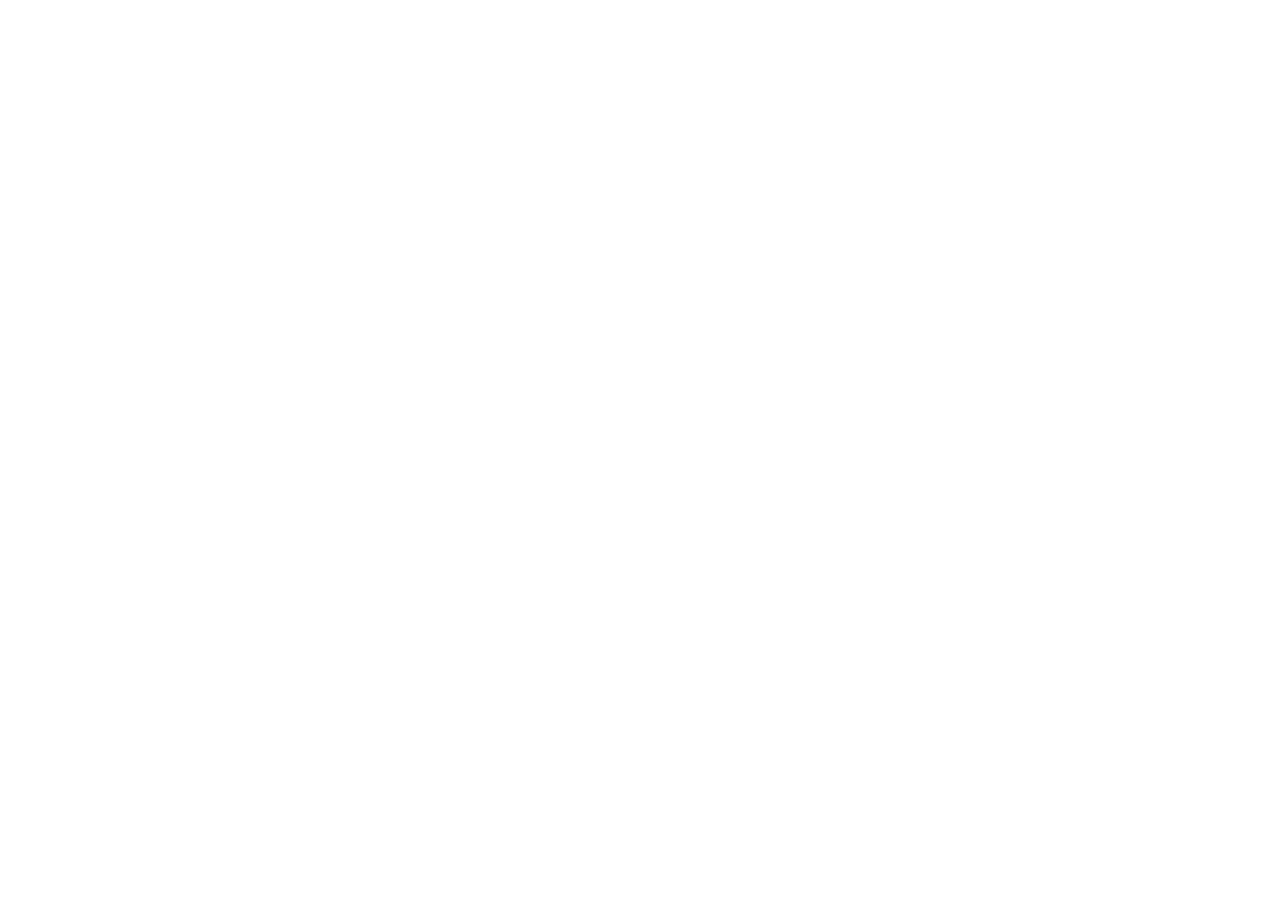
==== td2/factsage.html @ 32dca4f6 "ajout de factage.html vide" ====
<DOCTYPE <!DOCTYPE html>
<html>
<head>
    <meta charset="utf-8" />
    <meta http-equiv="X-UA-Compatible" content="IE=edge">
    <title>Page Title</title>
    <meta name="viewport" content="width=device-width, initial-scale=1">
    <link rel="stylesheet" type="text/css" media="screen" href="main.css" />
    <script src="main.js"></script>
</head>
<body>
    
</body>
</html>
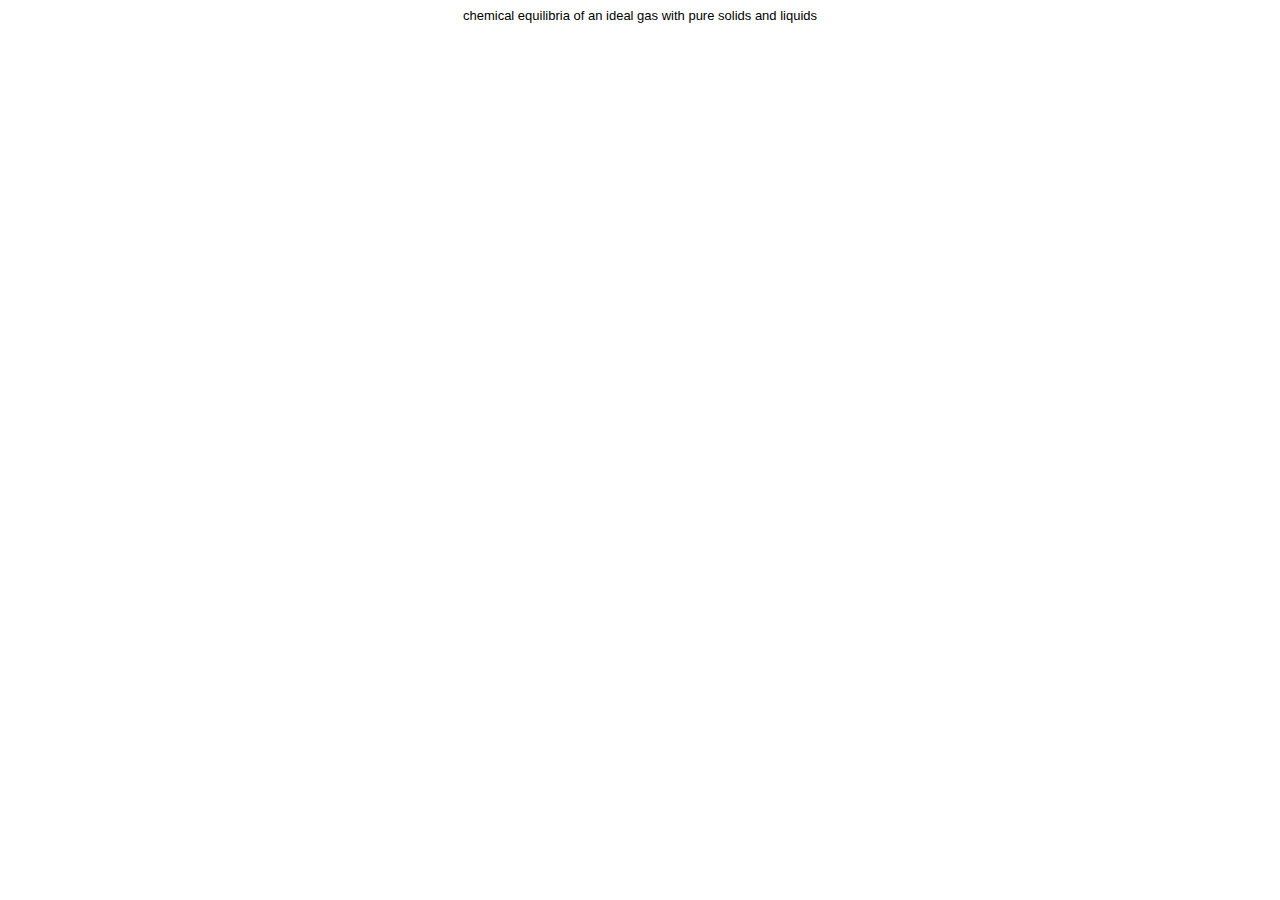
==== commit 88b6a111: "image. git commit -mimage" ====
--- a/td2/factsage.html
+++ b/td2/factsage.html
@@ -5,10 +5,19 @@
     <meta http-equiv="X-UA-Compatible" content="IE=edge">
     <title>Page Title</title>
     <meta name="viewport" content="width=device-width, initial-scale=1">
-    <link rel="stylesheet" type="text/css" media="screen" href="main.css" />
-    <script src="main.js"></script>
+    <link rel="stylesheet" type="text/css" media="screen" href="factsage.css" />
+    <script src="factsage.js"></script>
 </head>
+
 <body>
-    
+    <table>
+            <CENTER>
+                    <font face="Trebuchet MS, Arial">
+                            <font color="black" size="2">
+                                chemical equilibria of an ideal gas with pure solids and liquids
+                            </font>
+                    </font>
+                </CENTER>
+    </table>
 </body>
 </html>
--- a/td2/factsage.css
+++ b/td2/factsage.css
@@ -0,0 +1,20 @@
+        
+        A:link {
+            color: #0033CC;
+            text-decoration: none
+        }
+
+        A:visited {
+            color: #993300;
+            text-decoration: none
+        }
+
+        A:hover {
+            color: #000066;
+            text-decoration: none;
+            background-color: lightgrey
+        }
+
+        .link {
+            text-decoration: none;
+        }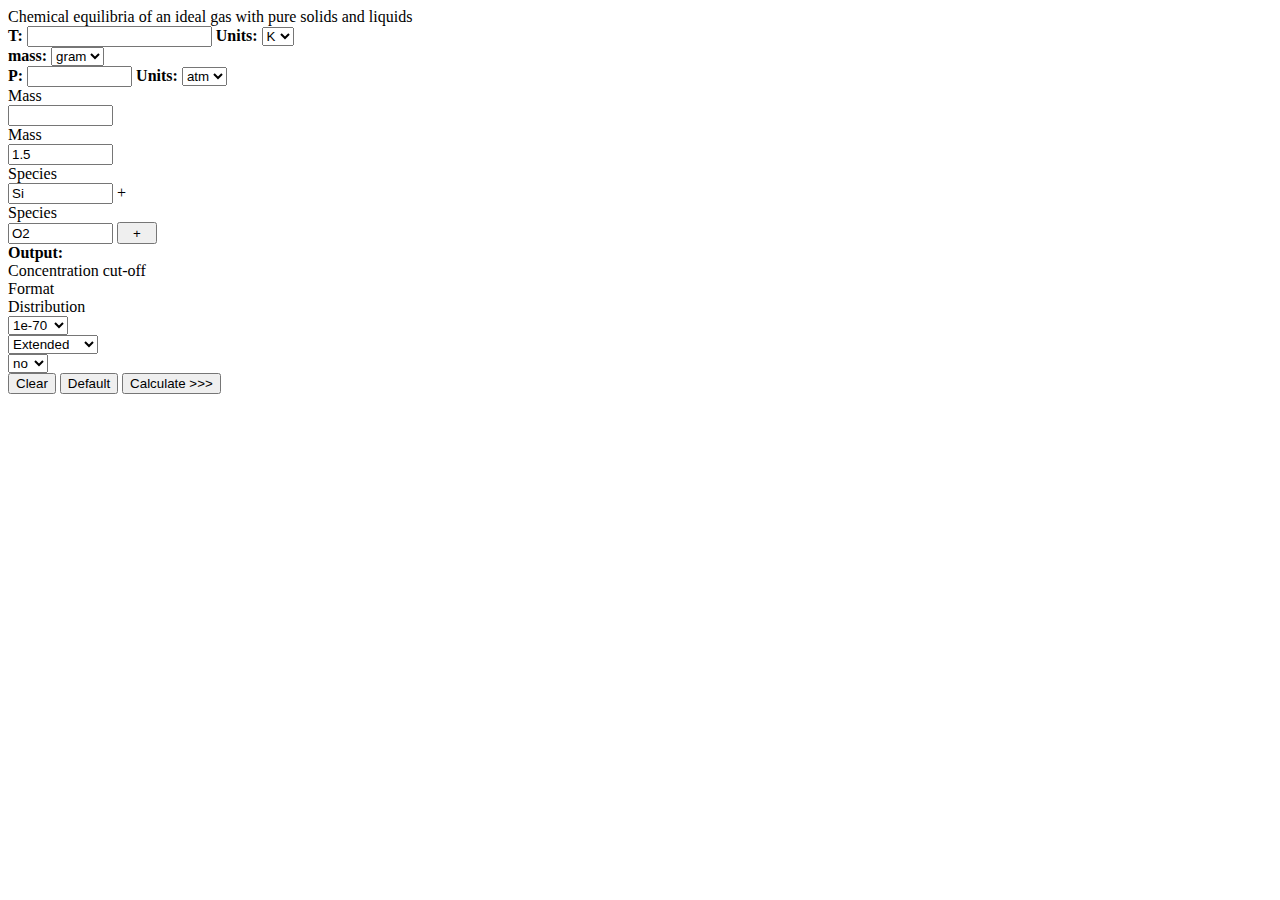
==== commit 7f3002b5: "ajout des commentaires" ====
--- a/td2/factsage.html
+++ b/td2/factsage.html
@@ -1,23 +1,187 @@
-<DOCTYPE <!DOCTYPE html>
-<html>
-<head>
-    <meta charset="utf-8" />
-    <meta http-equiv="X-UA-Compatible" content="IE=edge">
-    <title>Page Title</title>
-    <meta name="viewport" content="width=device-width, initial-scale=1">
-    <link rel="stylesheet" type="text/css" media="screen" href="factsage.css" />
-    <script src="factsage.js"></script>
-</head>
-
-<body>
-    <table>
-            <CENTER>
-                    <font face="Trebuchet MS, Arial">
-                            <font color="black" size="2">
-                                chemical equilibria of an ideal gas with pure solids and liquids
-                            </font>
-                    </font>
-                </CENTER>
-    </table>
-</body>
-</html>
+﻿<DOCTYPE <!DOCTYPE html>
+<html>
+<head>
+    <TITLE>F*A*C*T - EQUILIB-Web</TITLE>
+    <meta charset="utf-8" />
+    <meta http-equiv="X-UA-Compatible" content="IE=edge">
+    <title>Page Title</title>
+    <meta name="viewport" content="width=device-width, initial-scale=1">
+    <link rel="stylesheet" type="text/css" media="screen" href="factsage.css" />
+    <script src="factsage.js"></script>
+</head>
+
+<body>
+    <div class="general">
+<!--cellspacing="10px"-->
+        <div class="container1">
+            Chemical equilibria of an ideal gas with pure solids and liquids
+        </div>
+
+        <div class="container2">
+            <div id="21">
+                <b>
+                    <label> T: <input name="T"></label>
+                    <label>Units: </label>
+                </b>
+                <select name="T_units" size="1" id="T_units">
+                    <option value="TK" selected>K</option>
+                    <option value="TC">C</option>
+                </select>
+            </div>
+            <div id="22">
+                <b>
+                    <label>mass: </label>
+                </b>
+                <select size=1 name=MASS>
+                    <option value="X">mole</option>
+                    <option value="%" selected>gram</option>
+                </select>
+            </div>
+            <div id="23">
+                <b>
+                    <label>P: </label>
+                    <input name="P" size="10">
+                    <label>Units: </label>
+                </b>
+                <select size=1 name=PRESSURE>
+                    <option value="ATM" selected>atm</option>
+                    <option value="BAR">bar</option>
+                </select>
+            </div>
+        </div>
+
+        <div class="container3">
+            <div class="c31">
+                <div class="311">
+                    <div>Mass </div>
+                    <input name="mass1" size="10">
+                </div>
+                <div class="312">
+                    <div>
+                        Mass
+                    </div>
+                    <input value="1.5" name="mass2" size="10">
+                </div>
+            </div>
+
+            <div class="c32">
+                <div class="321">
+                    <div>Species </div>
+                    <input value="Si" name="Species1" size="10">  +
+                </div>
+                <div id="322">
+                    <div>Species </div>
+                    <input value="O2" name="Species2" size="10">
+                    <button name="plus" style="height:22px;width:40px"> + </button>
+                </div>
+            </div>
+        </div>
+
+        <div class="container4">
+
+            <div class="container5">
+                <div class="51">
+                    <b>
+                        Output:
+                    </b>
+                </div>
+
+                <div class="c52">
+                    <div>
+                        <label>Concentration cut-off </label>
+                    </div>
+                    <div>
+                        <label>Format </label>
+                    </div>
+                    <div>
+                        <label>Distribution </label>
+                    </div>
+
+                </div>
+
+                <div class="c52">
+                    <div>
+                        <select size=1 name=CUT style="width:60px">
+                            <option value="1E-70" selected>1e-70</option>
+                            <option value="1E-50">1e-50</option>
+                            <option value="1E-30">1e-30</option>
+                            <option value="1E-20">1e-20</option>
+                            <option value="1E-15">1e-15</option>
+                            <option value="1E-10">1e-10</option>
+                            <option value="1E-8">1e-8</option>
+                            <option value="1E-6">1e-6</option>
+                            <option value="1E-5">1e-5</option>
+                        </select>
+                    </div>
+
+                    <div>
+                        <select name=format size=1 id="select" style="width:90px">
+                            <option value="OUTC">ChemSage</option>
+                            <option value="OUTB" selected>Extended</option>
+                            <option value="OUTF">FACT</option>
+                        </select>
+                    </div>
+
+                    <div>
+                        <select size=1 name=DIST style="width:40px">
+                            <option value="NODIST" selected>no</option>
+                            <option value="DIST">yes</option>
+                        </select>
+                    </div>
+                </div>
+
+            </div>
+
+            <div>
+                <button > Clear </button>
+                <button> Default </button>
+                <button id="calcul" onclick = "affichage()"> Calculate >>> </button>
+            </div>
+
+        </div>
+
+    </div>
+
+    <script>
+
+        //function affichage() {
+
+        var xmlhttp = new XMLHttpRequest();
+        xmlhttp.onreadystatechange = function() {
+
+        var  x, txt = "";
+          if (this.readyState == 4 && this.status == 200) {
+            var myObj = JSON.parse(this.responseText);
+            document.getElementById("resultat").innerHTML = "Formule: "
+            + myObj.formule + myObj.output1[0].libelle;
+
+ 
+            
+
+
+            
+          }
+        };
+
+        xmlhttp.open("POST", "data-output.json", true);
+        //il ne faut get un json, il faut mettre un url à la place du fichier json...
+        xmlhttp.send(); //c'est ici qu'on peut envoyer notre donnée
+    //}
+
+           txt = "<table border='1'> Formule </table>";
+            /*for (x in myObj) {
+                txt += "<tr><td>" + myObj[x].name + "</td></tr>";
+            }*/
+            //txt += "</table>"    ;
+            document.getElementById("res").innerHTML = txt;
+
+        </script>
+
+    <div  id="resultat">
+
+    </div>
+
+    <div id="res"></div>
+
+</body>
+</html>
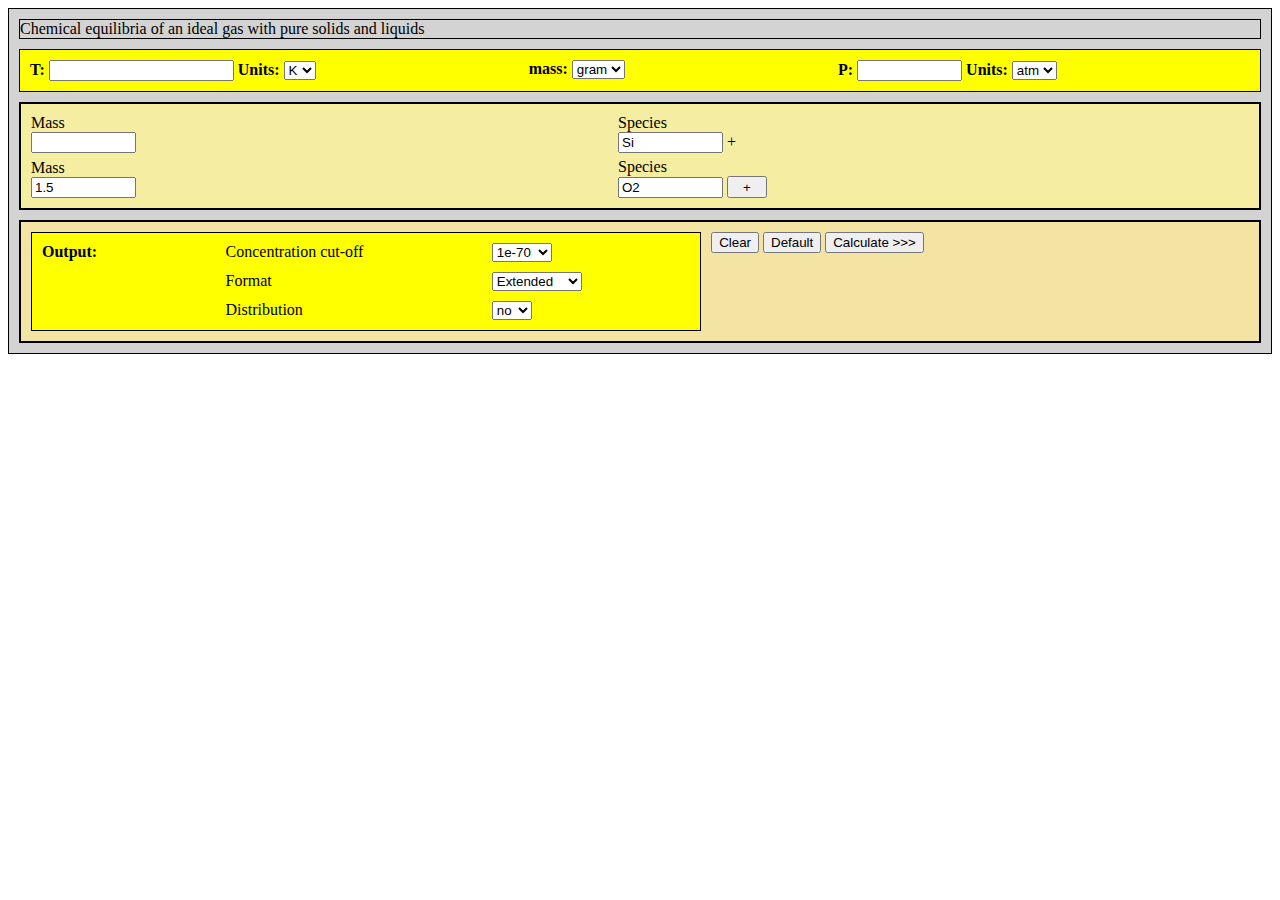
==== commit 60292b70: "la 3e et la 4e est faite... il reste juste la 5e" ====
--- a/td2/factsage.html
+++ b/td2/factsage.html
@@ -142,46 +142,11 @@
 
     </div>
 
-    <script>
-
-        //function affichage() {
-
-        var xmlhttp = new XMLHttpRequest();
-        xmlhttp.onreadystatechange = function() {
-
-        var  x, txt = "";
-          if (this.readyState == 4 && this.status == 200) {
-            var myObj = JSON.parse(this.responseText);
-            document.getElementById("resultat").innerHTML = "Formule: "
-            + myObj.formule + myObj.output1[0].libelle;
-
- 
-            
-
-
-            
-          }
-        };
-
-        xmlhttp.open("POST", "data-output.json", true);
-        //il ne faut get un json, il faut mettre un url à la place du fichier json...
-        xmlhttp.send(); //c'est ici qu'on peut envoyer notre donnée
-    //}
-
-           txt = "<table border='1'> Formule </table>";
-            /*for (x in myObj) {
-                txt += "<tr><td>" + myObj[x].name + "</td></tr>";
-            }*/
-            //txt += "</table>"    ;
-            document.getElementById("res").innerHTML = txt;
-
-        </script>
-
     <div  id="resultat">
-
+        <center> 
+            <img src="loader.gif" id="load" style="visibility:hidden;">
+        </center>
     </div>
-
-    <div id="res"></div>
 
 </body>
 </html>
--- a/td2/factsage.css
+++ b/td2/factsage.css
@@ -1,20 +1,112 @@
-        
-        A:link {
-            color: #0033CC;
-            text-decoration: none
-        }
-
-        A:visited {
-            color: #993300;
-            text-decoration: none
-        }
-
-        A:hover {
-            color: #000066;
-            text-decoration: none;
-            background-color: lightgrey
-        }
-
-        .link {
-            text-decoration: none;
-        }+
+        
+        .general{
+            display: grid;
+            grid-template-columns: auto;
+            grid-template-rows: auto auto auto auto;
+            background-color: lightgray;
+            border: 1px solid black;
+            padding: 10px;
+            
+            grid-row-gap: 10px;
+        }
+
+        table {
+            border-top: 3px solid black;
+            border-bottom: 3px solid black;
+            border-collapse: collapse;
+            margin: 7px;
+        }
+
+        /* modification des attributs de la balise th */
+        th {
+            background-color: #f7eecf;
+            margin: 0px;
+            padding: 0px;
+            border-bottom: 1px solid black;
+        }
+
+        .trCustom {
+            background-color: #f7eecf;
+            margin: 5px;
+            padding: 5px;
+            font-weight: bold;
+            text-align: center;
+            border-bottom: 1px solid black;
+        }
+
+        .container1{
+            background-color: lightgray;
+            border: 1px solid black;
+        }
+
+        .container2{
+            display: grid;
+            grid-template-columns: auto auto auto;
+            grid-template-rows: auto;
+            grid-column-gap: 20px;
+
+            background-color: yellow;
+            border: 1px solid black;
+            padding: 10px;
+        }
+
+
+        .container3{
+            display: grid;
+            grid-template-columns: auto auto;
+            grid-template-rows: auto;
+
+            background-color:#f4eda2;
+            border: 2px solid black;
+            padding: 10px;
+
+        }
+
+        .c31{
+            display: grid;
+            grid-template-columns: auto;
+            grid-template-rows: auto auto;
+            grid-row-gap: 5px;
+        }
+
+        .c32{
+            display: grid;
+            grid-template-columns: auto;
+            grid-template-rows: auto auto;
+            grid-row-gap: 5px;
+                
+        }
+
+        .container4{
+            display: grid;
+            grid-template-columns: auto auto;
+            grid-template-rows: auto;
+
+            grid-row-gap: 10px;
+            grid-column-gap: 10px;
+
+            background-color:#f4e4a3;
+            border: 2px solid black;
+            padding: 10px;
+        }
+
+        .container5{
+            display: grid;
+            grid-template-columns: auto auto auto;
+            grid-template-rows: auto;
+
+            background-color: yellow;
+            border: 1px solid black;
+            padding: 10px;
+
+            grid-column-gap: 20px;
+        }
+
+        .c52{
+            display: grid;
+            grid-template-columns: auto;
+            grid-template-rows: auto auto auto;
+
+            grid-row-gap: 10px;
+        }
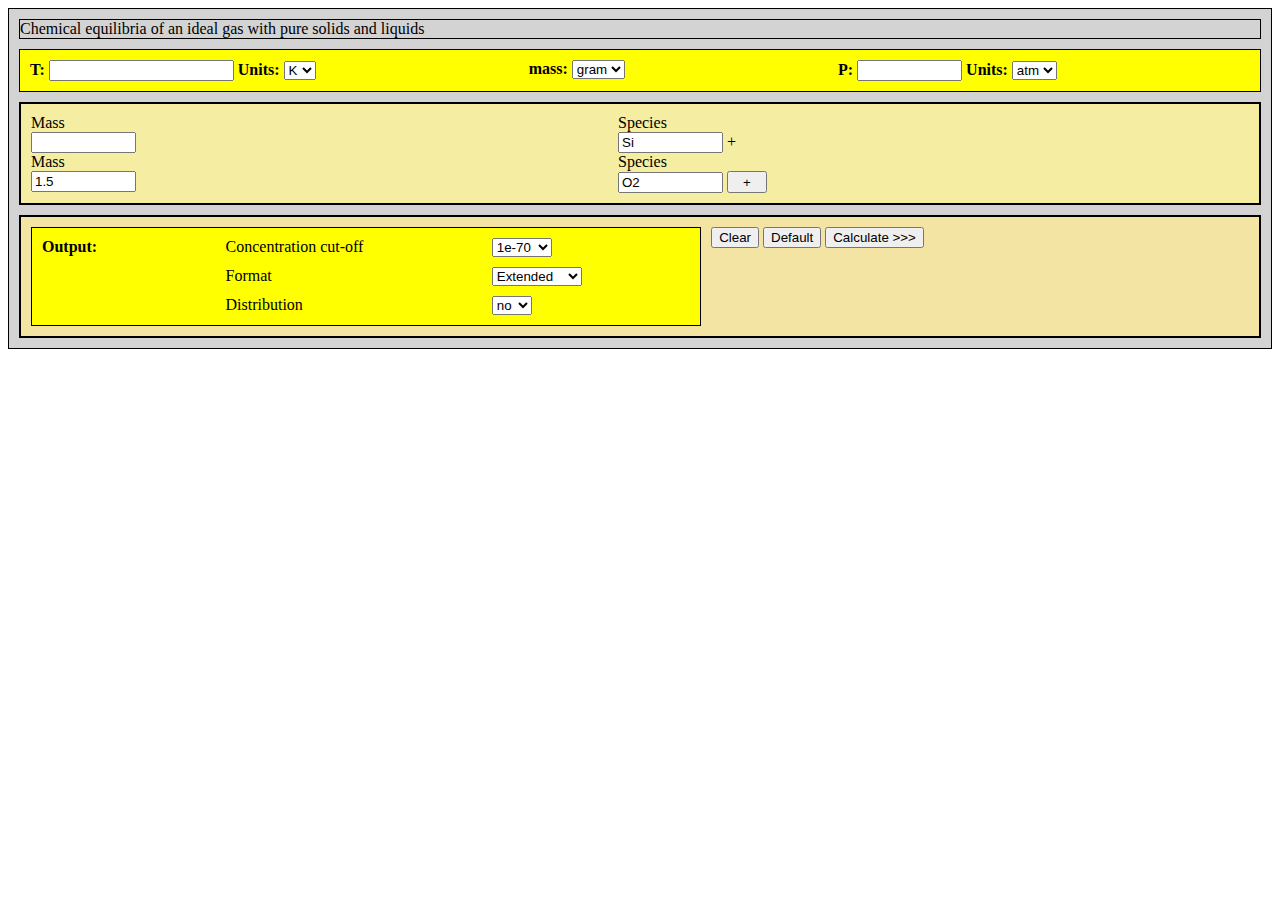
==== commit 6d58657f: "resolution du conflit" ====
--- a/td2/factsage.html
+++ b/td2/factsage.html
@@ -12,7 +12,6 @@
 
 <body>
     <div class="general">
-<!--cellspacing="10px"-->
         <div class="container1">
             Chemical equilibria of an ideal gas with pure solids and liquids
         </div>
@@ -51,27 +50,27 @@
         </div>
 
         <div class="container3">
-            <div class="c31">
-                <div class="311">
+            <div>
+                <div>
                     <div>Mass </div>
-                    <input name="mass1" size="10">
+                    <input name="mass1" id="input1" size="10">
                 </div>
-                <div class="312">
+                <div>
                     <div>
                         Mass
                     </div>
-                    <input value="1.5" name="mass2" size="10">
+                    <input value="1.5" name="mass2" id="input2" size="10">
                 </div>
             </div>
 
-            <div class="c32">
-                <div class="321">
+            <div>
+                <div>
                     <div>Species </div>
-                    <input value="Si" name="Species1" size="10">  +
+                    <input value="Si" name="Species1" id="input3" size="10">  +
                 </div>
-                <div id="322">
+                <div>
                     <div>Species </div>
-                    <input value="O2" name="Species2" size="10">
+                    <input value="O2" name="Species2" id="input4" size="10">
                     <button name="plus" style="height:22px;width:40px"> + </button>
                 </div>
             </div>
@@ -133,9 +132,9 @@
             </div>
 
             <div>
-                <button > Clear </button>
-                <button> Default </button>
-                <button id="calcul" onclick = "affichage()"> Calculate >>> </button>
+                <button onclick="efface()" > Clear </button>
+                <button onclick="normal()"> Default </button>
+                <button id="calcul" onclick="affichage()"> Calculate >>> </button>
             </div>
 
         </div>
--- a/td2/factsage.css
+++ b/td2/factsage.css
@@ -63,21 +63,6 @@
 
         }
 
-        .c31{
-            display: grid;
-            grid-template-columns: auto;
-            grid-template-rows: auto auto;
-            grid-row-gap: 5px;
-        }
-
-        .c32{
-            display: grid;
-            grid-template-columns: auto;
-            grid-template-rows: auto auto;
-            grid-row-gap: 5px;
-                
-        }
-
         .container4{
             display: grid;
             grid-template-columns: auto auto;
